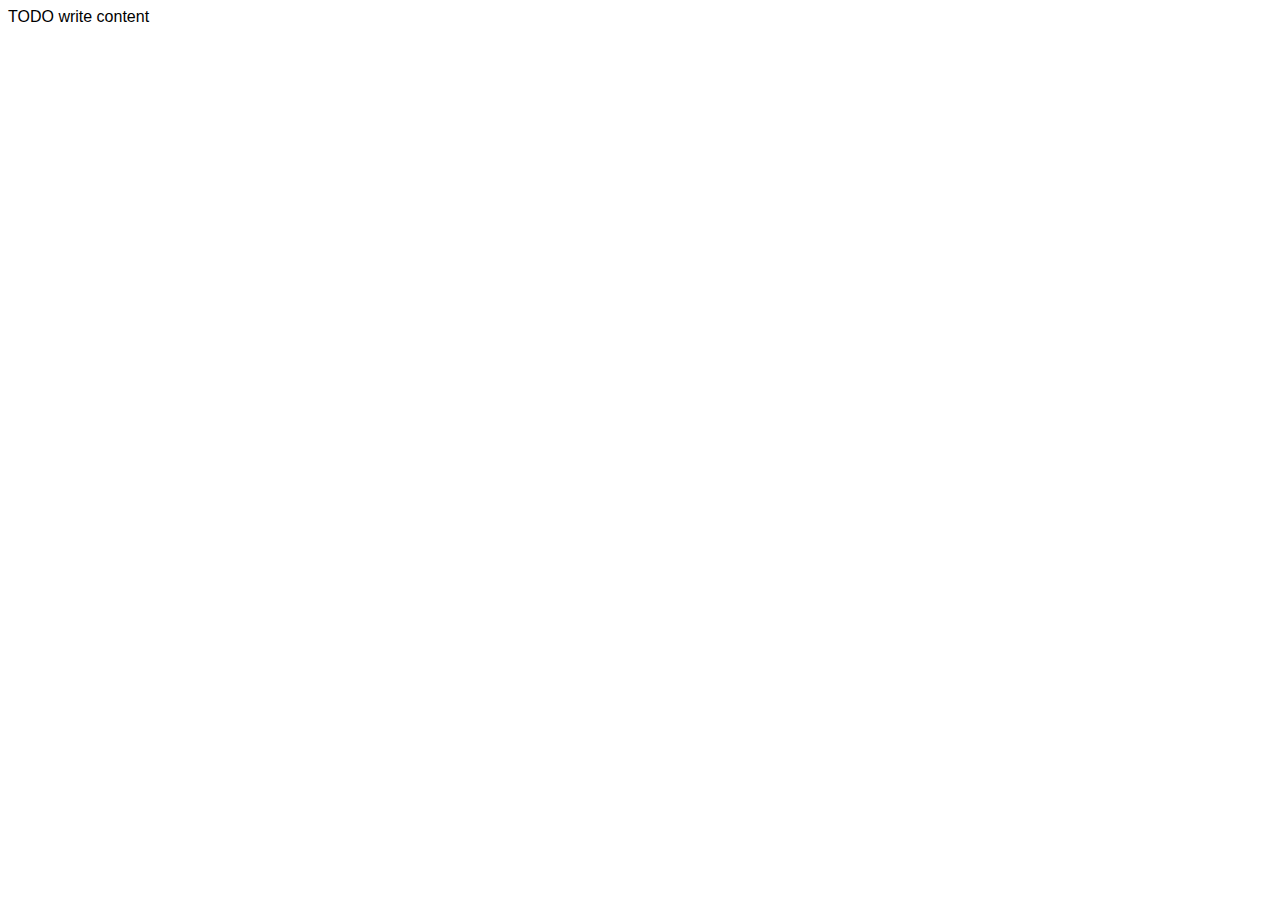
==== web/index.html @ 826a193e "init" ====
<!DOCTYPE html>
<!--
To change this license header, choose License Headers in Project Properties.
To change this template file, choose Tools | Templates
and open the template in the editor.
-->
<html>
    <head>
        <link rel="stylesheet" href="default.css" type="text/css"/>
        <title>TODO supply a title</title>
        <meta charset="UTF-8">
        <meta name="viewport" content="width=device-width">
    </head>
    <body>
        <div>TODO write content</div>
    </body>
</html>
---- web/default.css ----
body{
    font-family: Verdana, Helvetica, Arial, sans-serif;
}
table
{
    border: 1px solid grey;
    border-collapse:collapse;
    font-family: Verdana, Helvetica, Arial, sans-serif;
}
td
{
    border:1px solid grey;
    width:250px;
}
th
{
    border:1px solid #666666;
    background-color: #666666;
    color: white;
}
tr:nth-child(even) {
    background-color: aliceblue;
}
tr:nth-child(odd) {
    background-color: lightsteelblue;
}
a { 
    color: lightsteelblue;
    text-decoration:none;
}
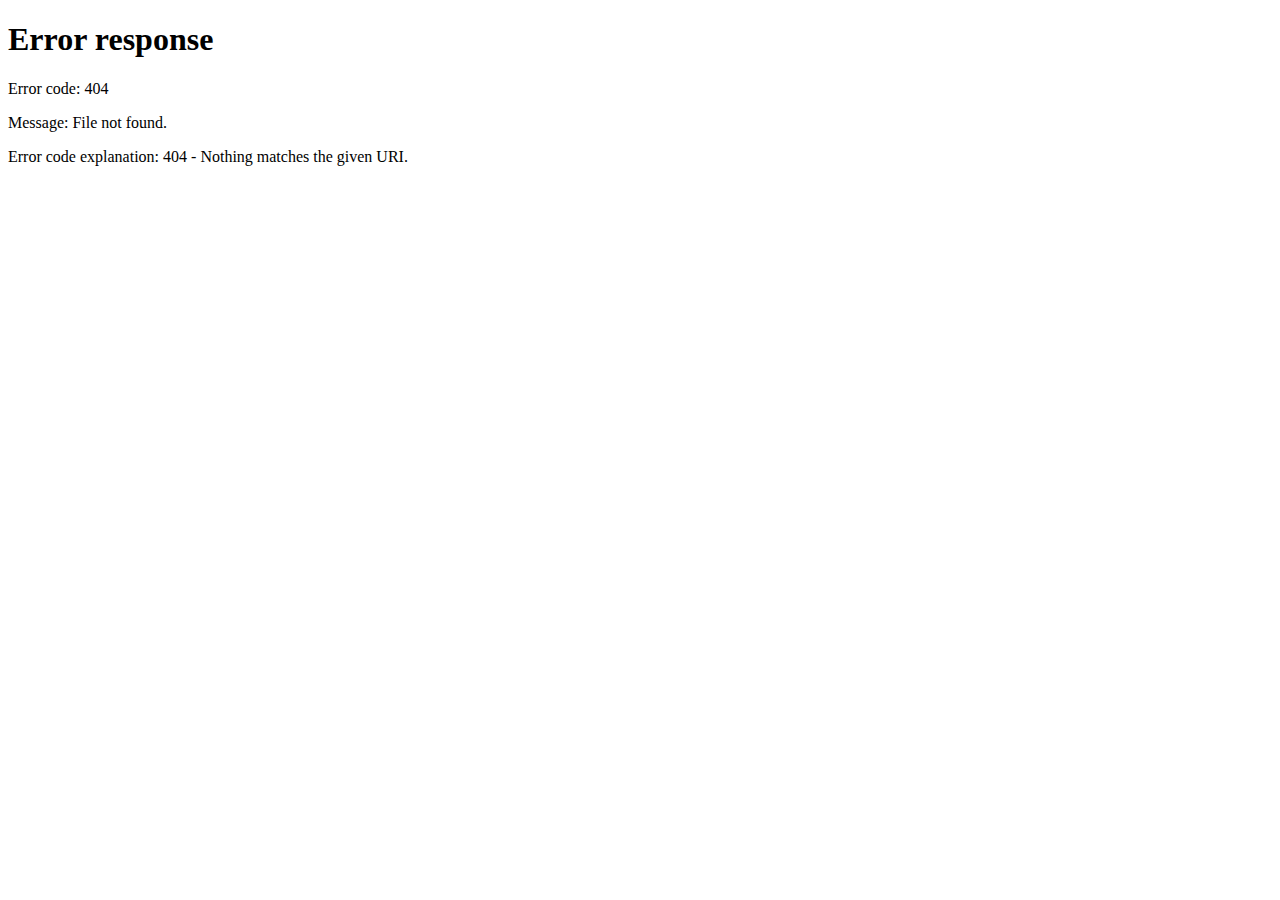
==== commit f6b97a23: "BankFrontend" ====
--- a/web/index.html
+++ b/web/index.html
@@ -1,17 +1,14 @@
-<!DOCTYPE html>
-<!--
-To change this license header, choose License Headers in Project Properties.
-To change this template file, choose Tools | Templates
-and open the template in the editor.
--->
-<html>
+<!DOCTYPE HTML>
+<html lang="en-US">
     <head>
-        <link rel="stylesheet" href="default.css" type="text/css"/>
-        <title>TODO supply a title</title>
         <meta charset="UTF-8">
-        <meta name="viewport" content="width=device-width">
+        <meta http-equiv="refresh" content="1; url=/main.jsp">
+        <script type="text/javascript">
+            window.location.href = "Controller?command=main"
+        </script>
+        <title>Page Redirection</title>
     </head>
     <body>
-        <div>TODO write content</div>
+        If you are not redirected automatically, follow the <a href="Controller?command=main">link to the main page</a>
     </body>
-</html>
+</html>